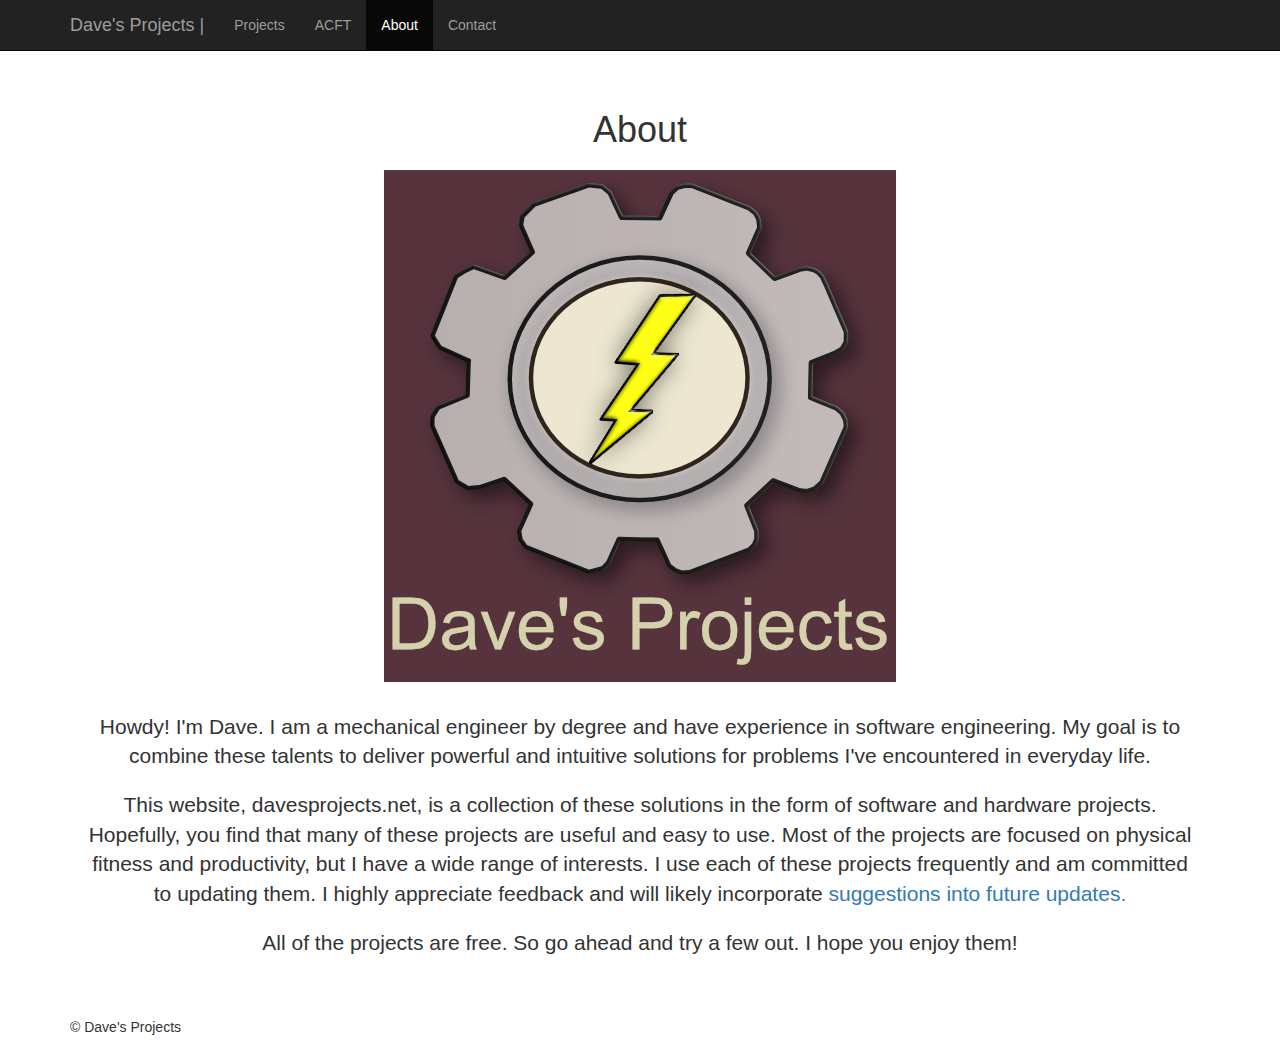
==== about.html @ 09fa46fd "initial commit" ====
<!DOCTYPE html>
<html lang="en">
  <head>
    <meta charset="utf-8">
    <meta http-equiv="X-UA-Compatible" content="IE=edge">
    <meta name="viewport" content="width=device-width, initial-scale=1">
    <!-- The above 3 meta tags *must* come first in the head; any other head content must come *after* these tags -->
    <meta name="description" content="">
    <meta name="author" content="">
    <!-- <link rel="icon" href="../../favicon.ico"> Come back to this later-->

    <title>Dave's Projects - About</title>

    <!-- Latest compiled and minified CSS for BootStrap -->
    <link rel="stylesheet" href="https://maxcdn.bootstrapcdn.com/bootstrap/3.3.7/css/bootstrap.min.css" integrity="sha384-BVYiiSIFeK1dGmJRAkycuHAHRg32OmUcww7on3RYdg4Va+PmSTsz/K68vbdEjh4u" crossorigin="anonymous">

    <!-- Custom styles for this template -->
    <link href="css/starter-template.css" rel="stylesheet">

    

    <!-- HTML5 shim and Respond.js for IE8 support of HTML5 elements and media queries -->
    <!--[if lt IE 9]>
      <script src="https://oss.maxcdn.com/html5shiv/3.7.3/html5shiv.min.js"></script>
      <script src="https://oss.maxcdn.com/respond/1.4.2/respond.min.js"></script>
    <![endif]-->
  </head>

  <body>

    <!-- Fixed navbar -->
    <nav class="navbar navbar-inverse navbar-fixed-top">
      <div class="container">
        <div class="navbar-header">
          <button type="button" class="navbar-toggle collapsed" data-toggle="collapse" data-target="#navbar" aria-expanded="false" aria-controls="navbar">
            <span class="sr-only">Toggle navigation</span>
            <span class="icon-bar"></span>
            <span class="icon-bar"></span>
            <span class="icon-bar"></span>
          </button>
          <a class="navbar-brand" href="#">Dave's Projects | </a>
        </div>
        <div id="navbar" class="navbar-collapse collapse">
          <ul class="nav navbar-nav">
            <li><a href="index.html">Projects</a></li>
            <li><a href="acft.html">ACFT</a></li>
            <li class="active"><a href="about.html">About</a></li>
            <li><a href="contact.html">Contact</a></li>
          </ul>
        </div><!--/.nav-collapse -->
      </div>
    </nav>

    <div class="container">
      <div class="starter-template">
        <h1>About</h1>
        <img class="img-responsive" style="margin: 0 auto; padding: 10px;" src="images/davesprojectsLogo.png">
        <br>
        <p class="lead">Howdy! I'm Dave. I am a mechanical engineer by degree and have experience in software engineering. My goal is to combine these talents to deliver powerful and intuitive solutions for problems I've encountered in everyday life.</p>
        <p class="lead">This website, davesprojects.net, is a collection of these solutions in the form of software and hardware projects. Hopefully, you find that many of these projects are useful and easy to use. Most of the projects are focused on physical fitness and productivity, but I have a wide range of interests. I use each of these projects frequently and am committed to updating them. I highly appreciate feedback and will likely incorporate <a href="contact.html"> suggestions into future updates. </a> </p>
        <p class="lead">All of the projects are free.  So go ahead and try a few out.  I hope you enjoy them! </p>
      </div>

      <footer>
        <p>&copy; Dave's Projects</p>
      </footer>
    </div> <!-- /container -->


    <!-- Bootstrap core JavaScript
    ================================================== -->
    <!-- Placed at the end of the document so the pages load faster -->
    <script src="https://ajax.googleapis.com/ajax/libs/jquery/1.12.4/jquery.min.js"></script>
    <script src="https://maxcdn.bootstrapcdn.com/bootstrap/3.3.7/js/bootstrap.min.js" integrity="sha384-Tc5IQib027qvyjSMfHjOMaLkfuWVxZxUPnCJA7l2mCWNIpG9mGCD8wGNIcPD7Txa" crossorigin="anonymous"></script>

  </body>
</html>
---- css/starter-template.css ----
body {
  padding-top: 50px;
}
.starter-template {
  padding: 40px 15px;
  text-align: center;
}
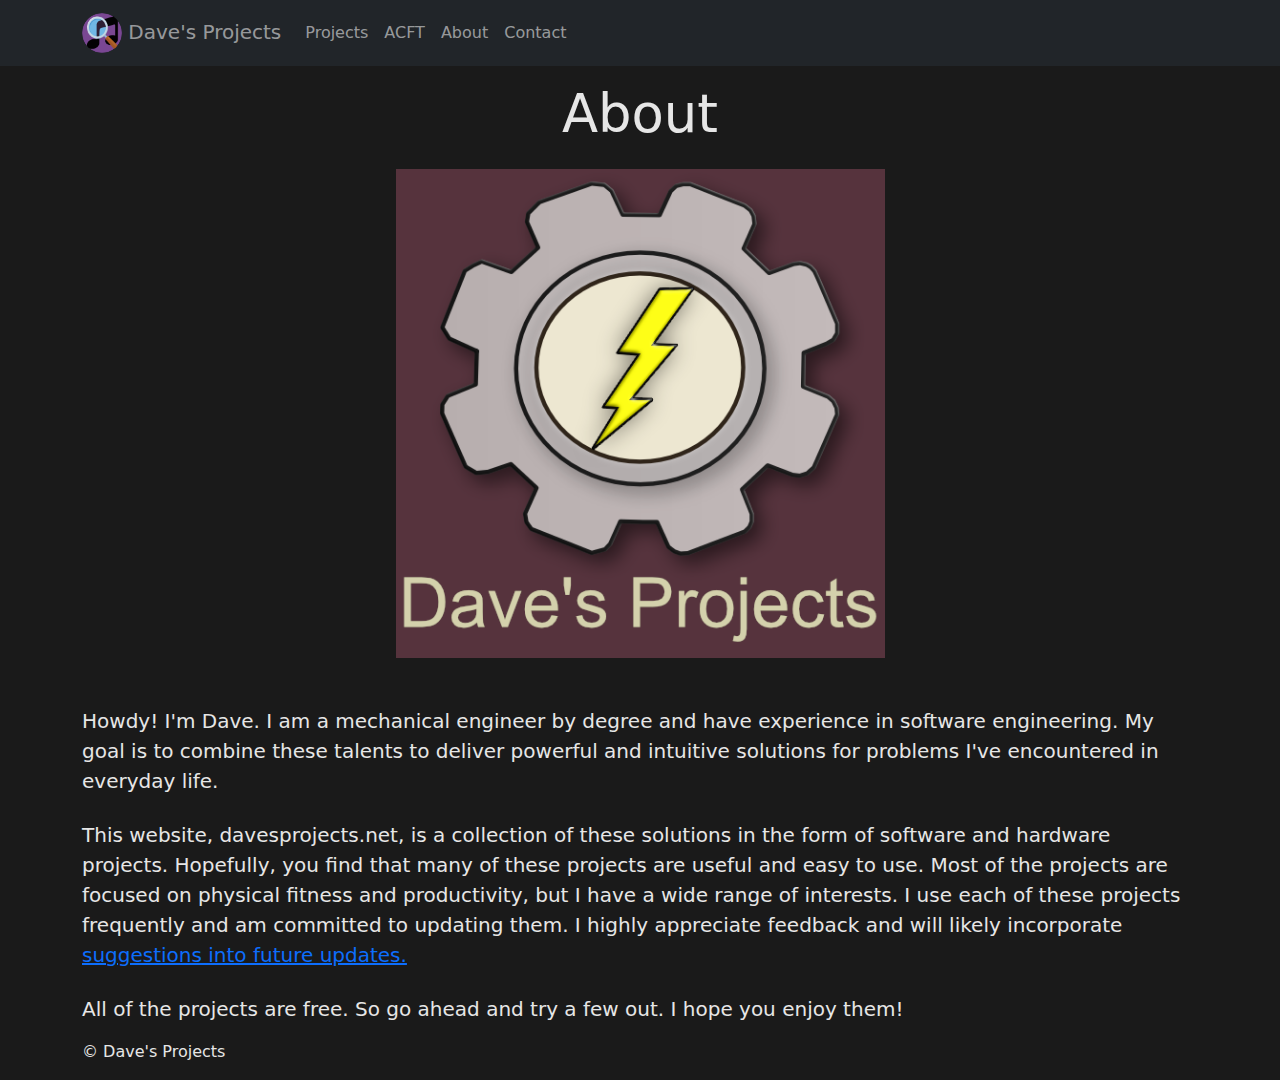
==== commit caf70061: "Other pages on bs5" ====
--- a/about.html
+++ b/about.html
@@ -11,67 +11,100 @@
 
     <title>Dave's Projects - About</title>
 
-    <!-- Latest compiled and minified CSS for BootStrap -->
-    <link rel="stylesheet" href="https://maxcdn.bootstrapcdn.com/bootstrap/3.3.7/css/bootstrap.min.css" integrity="sha384-BVYiiSIFeK1dGmJRAkycuHAHRg32OmUcww7on3RYdg4Va+PmSTsz/K68vbdEjh4u" crossorigin="anonymous">
+    <!-- Latest compiled and minified CSS -->
+    <link href="https://cdn.jsdelivr.net/npm/bootstrap@5.3.2/dist/css/bootstrap.min.css" rel="stylesheet">
 
-    <!-- Custom styles for this template -->
-    <link href="css/starter-template.css" rel="stylesheet">
+    <!-- Latest compiled JavaScript -->
+    <script src="https://cdn.jsdelivr.net/npm/bootstrap@5.3.2/dist/js/bootstrap.bundle.min.js"></script>
 
-    
 
-    <!-- HTML5 shim and Respond.js for IE8 support of HTML5 elements and media queries -->
-    <!--[if lt IE 9]>
-      <script src="https://oss.maxcdn.com/html5shiv/3.7.3/html5shiv.min.js"></script>
-      <script src="https://oss.maxcdn.com/respond/1.4.2/respond.min.js"></script>
-    <![endif]-->
+    <style type="text/css">
+      .col-spaced {
+        margin-left: 30px;
+        margin-right: 30px;
+      }
+
+      .addsomemargin {
+        margin-bottom: 10px;
+      }
+
+      .addsomeborder {
+        border: 2px solid #555;
+      }
+
+      .darkbg1 {
+        background-color: #1a1a1a;
+      }
+
+      .whitetext {
+        color: #e6e6e6;
+      }
+
+      h1 { font-size: 330%; }
+
+    </style>
+
   </head>
 
-  <body>
+  <body class="darkbg1">
 
     <!-- Fixed navbar -->
-    <nav class="navbar navbar-inverse navbar-fixed-top">
-      <div class="container">
-        <div class="navbar-header">
-          <button type="button" class="navbar-toggle collapsed" data-toggle="collapse" data-target="#navbar" aria-expanded="false" aria-controls="navbar">
-            <span class="sr-only">Toggle navigation</span>
-            <span class="icon-bar"></span>
-            <span class="icon-bar"></span>
-            <span class="icon-bar"></span>
-          </button>
-          <a class="navbar-brand" href="#">Dave's Projects | </a>
+    <nav class="navbar navbar-expand-sm bg-dark navbar-dark">
+      <div class="container mt5">
+      
+        <a class="navbar-brand" href="#">
+          <img src="images/controlp.png" alt="Dave's Projects" style="width:40px;" class="rounded-pill">
+          <span class="navbar-text">Dave's Projects</span>
+        </a>
+
+        <button class="navbar-toggler" type="button" data-bs-toggle="collapse" data-bs-target="#navbarSupportedContent" aria-controls="navbarSupportedContent" aria-expanded="false" aria-label="Toggle navigation">
+          <span class="navbar-toggler-icon"></span>
+        </button>
+
+        <div class="collapse navbar-collapse" id="navbarSupportedContent">
+          <ul class="navbar-nav me-auto mb-2 mb-lg-0">
+
+            <li class="nav-item">
+              <a class="nav-link" href="index.html">Projects</a>
+            </li>
+
+            <li class="nav-item">
+              <a class="nav-link" href="acft.html">ACFT</a>
+            </li>
+
+            <li class="nav-item">
+              <a class="nav-link" href="#">About</a>
+            </li>
+
+            <li class="nav-item">
+              <a class="nav-link" href="contact.html">Contact</a>
+            </li>
+
+          </ul>
+
         </div>
-        <div id="navbar" class="navbar-collapse collapse">
-          <ul class="nav navbar-nav">
-            <li><a href="index.html">Projects</a></li>
-            <li><a href="acft.html">ACFT</a></li>
-            <li class="active"><a href="about.html">About</a></li>
-            <li><a href="contact.html">Contact</a></li>
-          </ul>
-        </div><!--/.nav-collapse -->
-      </div>
-    </nav>
-
-    <div class="container">
-      <div class="starter-template">
-        <h1>About</h1>
-        <img class="img-responsive" style="margin: 0 auto; padding: 10px;" src="images/davesprojectsLogo.png">
-        <br>
-        <p class="lead">Howdy! I'm Dave. I am a mechanical engineer by degree and have experience in software engineering. My goal is to combine these talents to deliver powerful and intuitive solutions for problems I've encountered in everyday life.</p>
-        <p class="lead">This website, davesprojects.net, is a collection of these solutions in the form of software and hardware projects. Hopefully, you find that many of these projects are useful and easy to use. Most of the projects are focused on physical fitness and productivity, but I have a wide range of interests. I use each of these projects frequently and am committed to updating them. I highly appreciate feedback and will likely incorporate <a href="contact.html"> suggestions into future updates. </a> </p>
-        <p class="lead">All of the projects are free.  So go ahead and try a few out.  I hope you enjoy them! </p>
       </div>
 
+  </nav> 
+
+
+    <div class="container mx5">
+      <div class="row pt-3">
+        <h1 class="whitetext" style="text-align: center;">About</h1>
+        <img class="img-fluid mx-auto d-block pt-3" style="width: 45%; height: auto;" src="images/davesprojectsLogo.png">
+        <br>
+        <p class="lead whitetext pt-5">Howdy! I'm Dave. I am a mechanical engineer by degree and have experience in software engineering. My goal is to combine these talents to deliver powerful and intuitive solutions for problems I've encountered in everyday life.</p>
+        <p class="lead whitetext pt-2">This website, davesprojects.net, is a collection of these solutions in the form of software and hardware projects. Hopefully, you find that many of these projects are useful and easy to use. Most of the projects are focused on physical fitness and productivity, but I have a wide range of interests. I use each of these projects frequently and am committed to updating them. I highly appreciate feedback and will likely incorporate <a href="contact.html"> suggestions into future updates. </a> </p>
+        <p class="lead whitetext pt-2">All of the projects are free.  So go ahead and try a few out.  I hope you enjoy them! </p>
+      </div>
+
+
       <footer>
-        <p>&copy; Dave's Projects</p>
+        <p class="whitetext">&copy; Dave's Projects</p>
       </footer>
     </div> <!-- /container -->
 
 
-    <!-- Bootstrap core JavaScript
-    ================================================== -->
-    <!-- Placed at the end of the document so the pages load faster -->
-    <script src="https://ajax.googleapis.com/ajax/libs/jquery/1.12.4/jquery.min.js"></script>
-    <script src="https://maxcdn.bootstrapcdn.com/bootstrap/3.3.7/js/bootstrap.min.js" integrity="sha384-Tc5IQib027qvyjSMfHjOMaLkfuWVxZxUPnCJA7l2mCWNIpG9mGCD8wGNIcPD7Txa" crossorigin="anonymous"></script>
 
   </body>
 </html>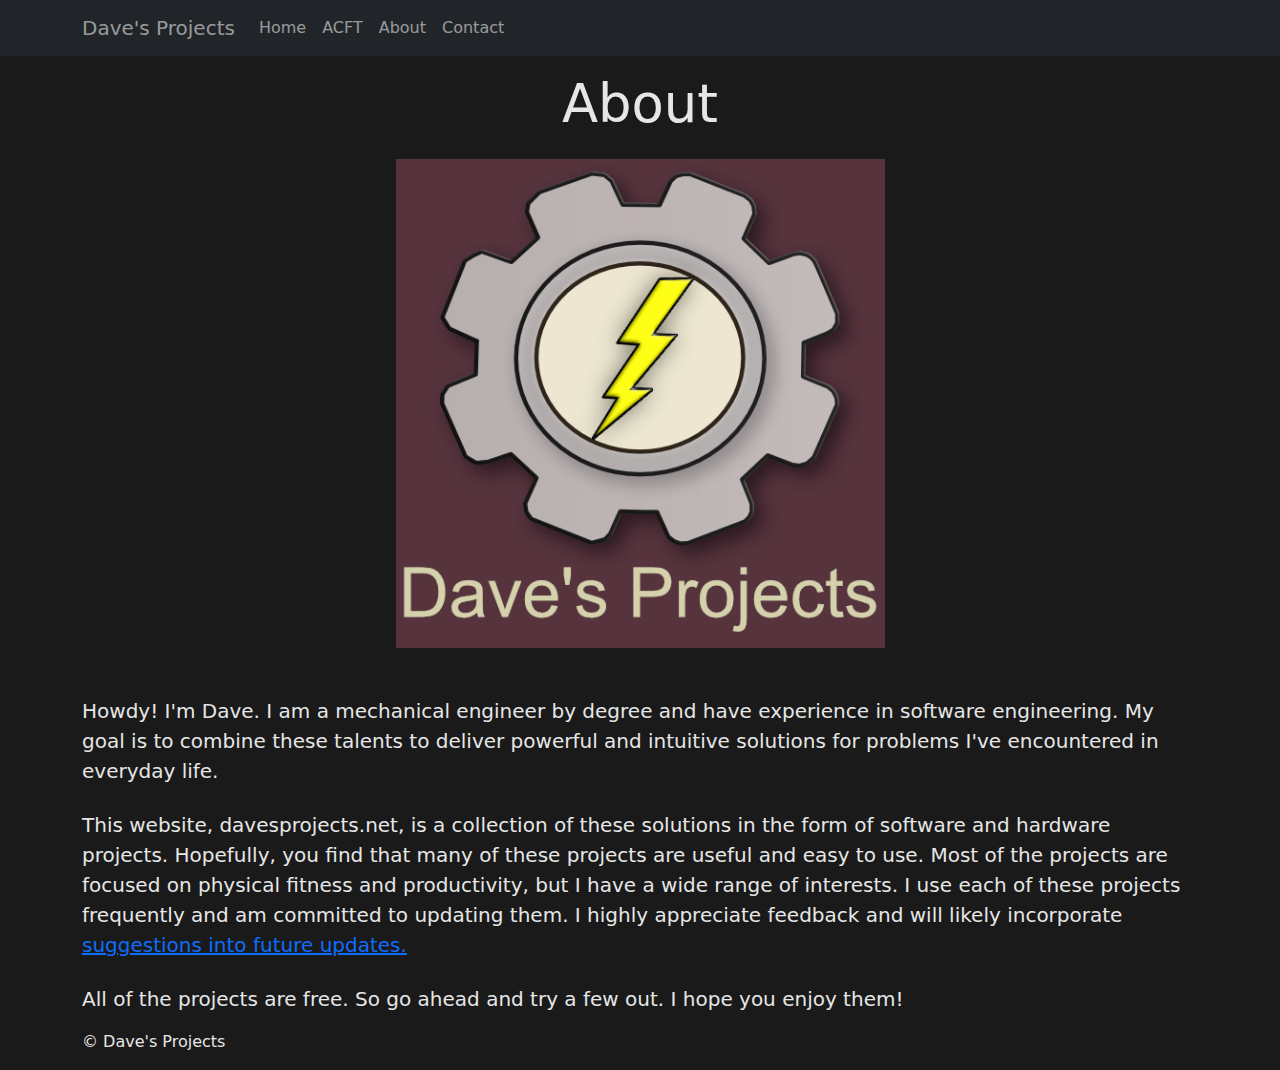
==== commit b067a339: "Make it look better on mobile" ====
--- a/about.html
+++ b/about.html
@@ -53,7 +53,6 @@
       <div class="container mt5">
       
         <a class="navbar-brand" href="#">
-          <img src="images/controlp.png" alt="Dave's Projects" style="width:40px;" class="rounded-pill">
           <span class="navbar-text">Dave's Projects</span>
         </a>
 
@@ -65,7 +64,7 @@
           <ul class="navbar-nav me-auto mb-2 mb-lg-0">
 
             <li class="nav-item">
-              <a class="nav-link" href="index.html">Projects</a>
+              <a class="nav-link" href="index.html">Home</a>
             </li>
 
             <li class="nav-item">
